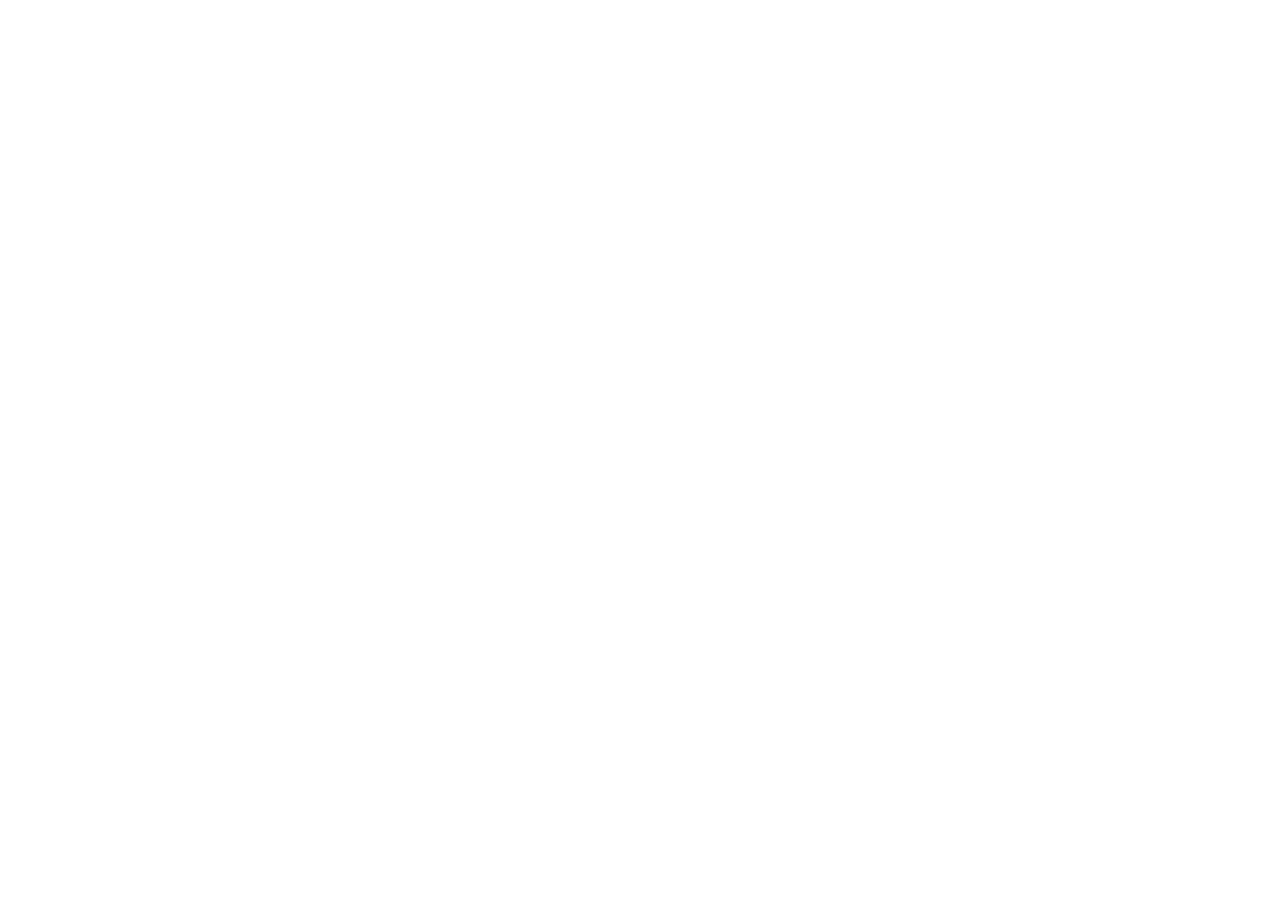
==== index.html @ fc0b52b5 "challange" ====
<!DOCTYPE html>
<html lang="en">
<head>
    <meta charset="UTF-8">
    <meta name="viewport" content="width=device-width, initial-scale=1.0">
    <title>Document</title>
</head>
<body>
    
</body>
</html>
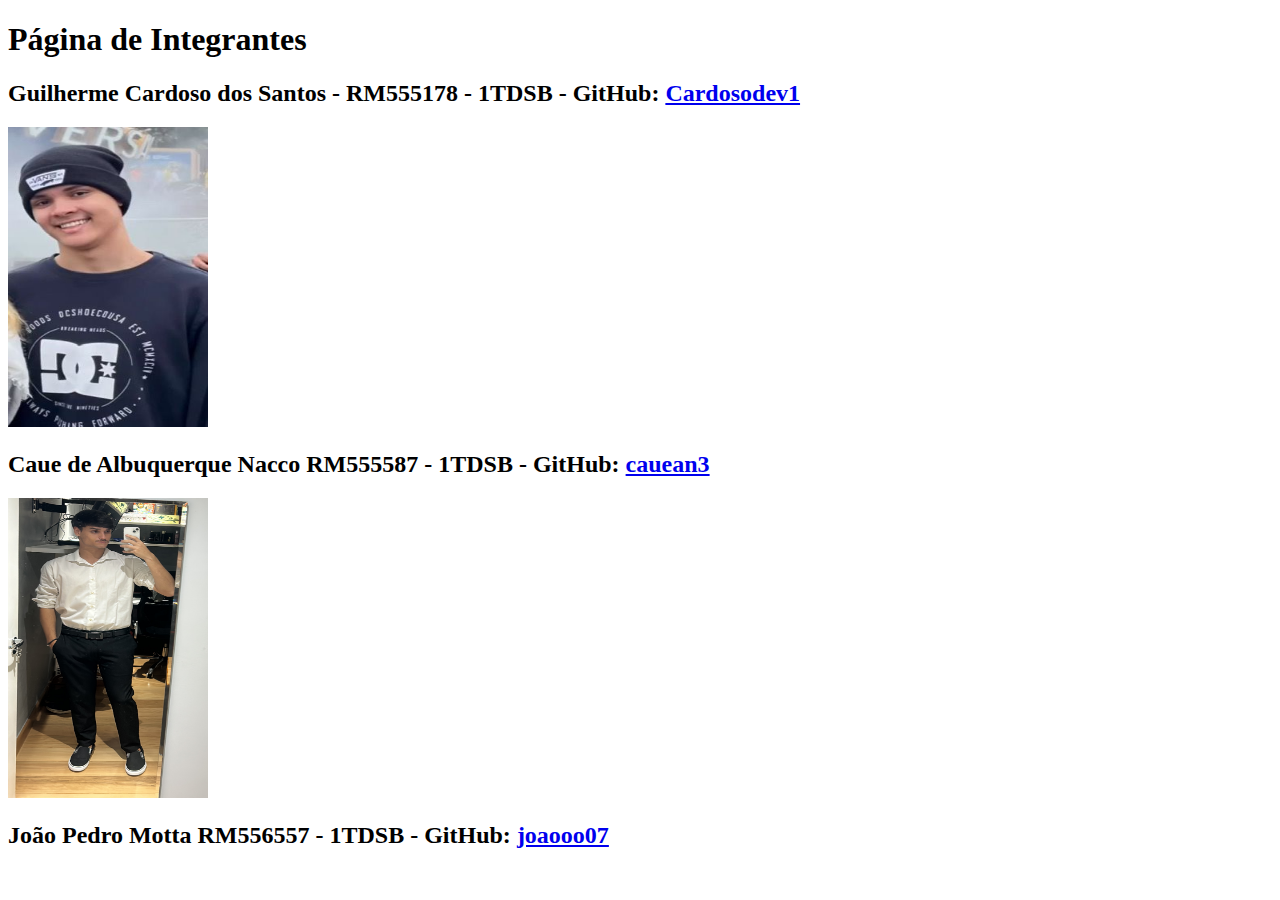
==== commit d273a96c: "1 commit" ====
--- a/index.html
+++ b/index.html
@@ -3,9 +3,14 @@
 <head>
     <meta charset="UTF-8">
     <meta name="viewport" content="width=device-width, initial-scale=1.0">
-    <title>Document</title>
+    <title>Página de Integrantes</title>
 </head>
 <body>
-    
+    <h1>Página de Integrantes</h1>
+    <h2>Guilherme Cardoso dos Santos - RM555178 - 1TDSB - GitHub: <a href="https://github.com/Cardosodev1">Cardosodev1</a></h2>
+    <img src="img/Guilherme.jpg" width="200" height="300">
+    <h2>Caue de Albuquerque Nacco RM555587 - 1TDSB - GitHub: <a href="https://github.com/cauean3">cauean3</a></h2>
+    <img src="img/Caue.JPG" width="200" height="300">
+    <h2>João Pedro Motta RM556557 - 1TDSB - GitHub: <a href="https://github.com/joaooo07">joaooo07</a></h2>
 </body>
 </html>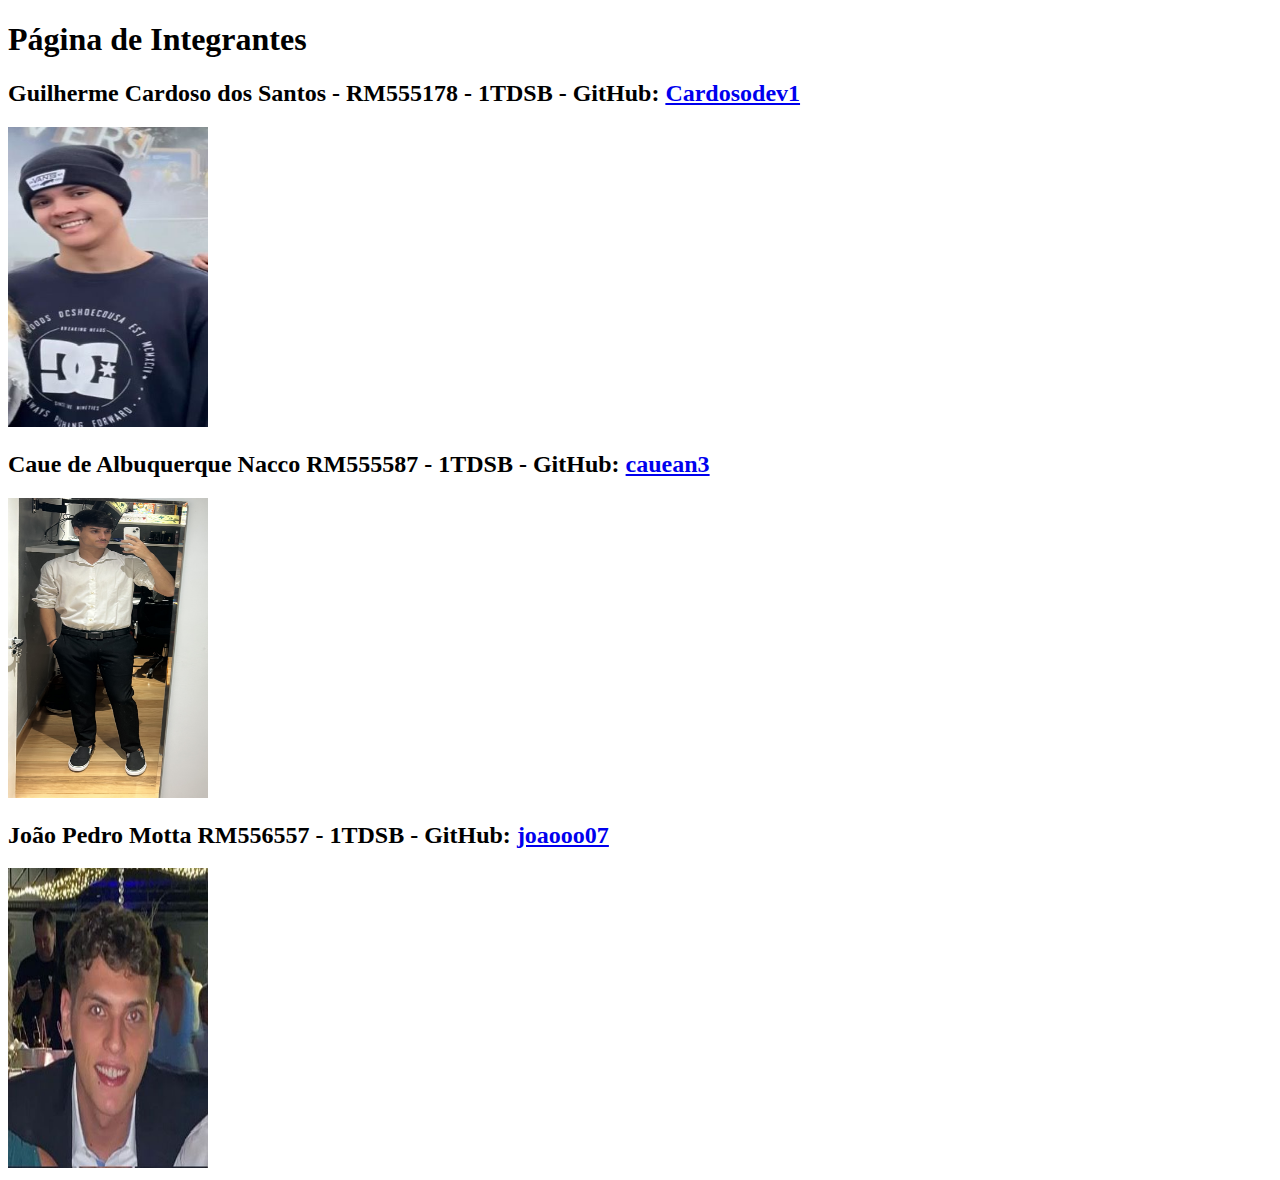
==== commit cd4d1bc1: "Página de Integrantes" ====
--- a/index.html
+++ b/index.html
@@ -12,5 +12,6 @@
     <h2>Caue de Albuquerque Nacco RM555587 - 1TDSB - GitHub: <a href="https://github.com/cauean3">cauean3</a></h2>
     <img src="img/Caue.JPG" width="200" height="300">
     <h2>João Pedro Motta RM556557 - 1TDSB - GitHub: <a href="https://github.com/joaooo07">joaooo07</a></h2>
+    <img src="img/Joao.jpg" width="200" height="300">
 </body>
 </html>